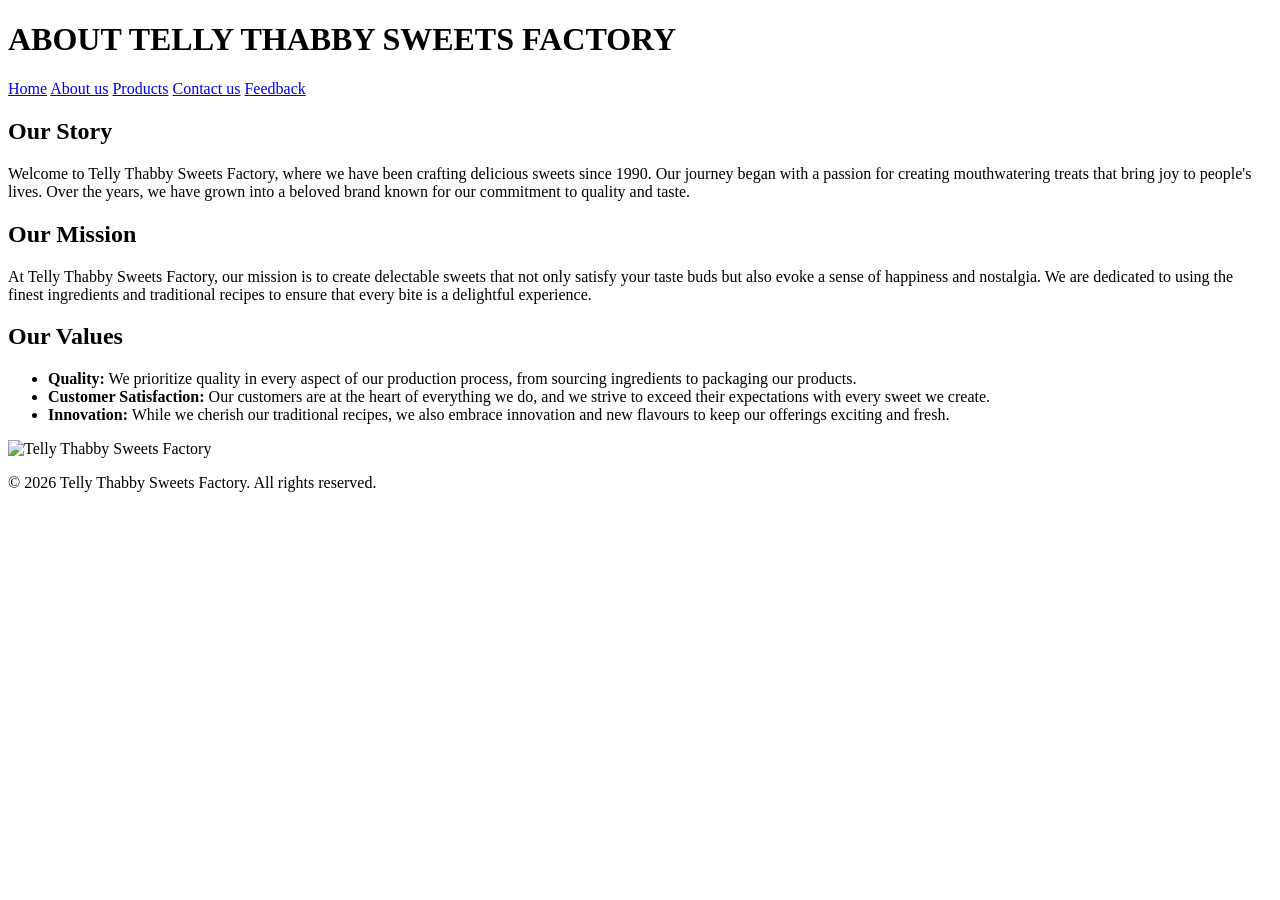
==== about.html @ 20fa4307 "Add files via upload" ====
<!DOCTYPE html>
<html lang="en">

<head>
    <meta charset="UTF-8">
    <meta name="viewport" content="width=device-width, initial-scale=1.0">
    <title>ABOUT US-TELLY THABBY SWEETS FACTORY</title>

    <link rel="stylesheet" href="../css/about.css">
</head>

<body>
    <header>
        <h1>ABOUT TELLY THABBY SWEETS FACTORY</h1>

        <nav>
            <a href="../index.html">Home</a>
            <a href="../pages/about.html">About us</a>
            <a href="../pages/products.html">Products</a>
            <a href="../pages/contactus.html">Contact us</a>
            <a href="../pages/feedback.html">Feedback</a>
        </nav>
    </header>

    <section>
        <h2>Our Story</h2>
        <p>Welcome to Telly Thabby Sweets Factory, where we have been crafting delicious sweets since 1990.
            Our journey began with a passion for creating mouthwatering treats that bring joy to people's lives.
            Over the years, we have grown into a beloved brand known for our commitment to quality and taste.
        </p>

        <h2>Our Mission</h2>
        <p>At Telly Thabby Sweets Factory, our mission is to create delectable sweets that not only satisfy your taste
            buds but also evoke a sense of happiness and nostalgia.
            We are dedicated to using the finest ingredients and traditional recipes to ensure that every bite is a
            delightful experience.
        </p>

        <h2>Our Values</h2>
        <ul>
            <li><strong>Quality:</strong> We prioritize quality in every aspect of our production process, from sourcing
                ingredients to packaging our products.</li>
            <li><strong>Customer Satisfaction:</strong> Our customers are at the heart of everything we do, and we
                strive to exceed their expectations with every sweet we create.</li>
            <li><strong>Innovation:</strong> While we cherish our traditional recipes, we also embrace innovation and
                new flavours to keep our offerings exciting and fresh.</li>
    </section>
    <section>
        <img src="../images/factory.jpg" alt="Telly Thabby Sweets Factory" class="factory-image">
    </section>

    <footer>
        <p>&copy; 2026 Telly Thabby Sweets Factory. All rights reserved.</p>
    </footer>

</body>

</html>
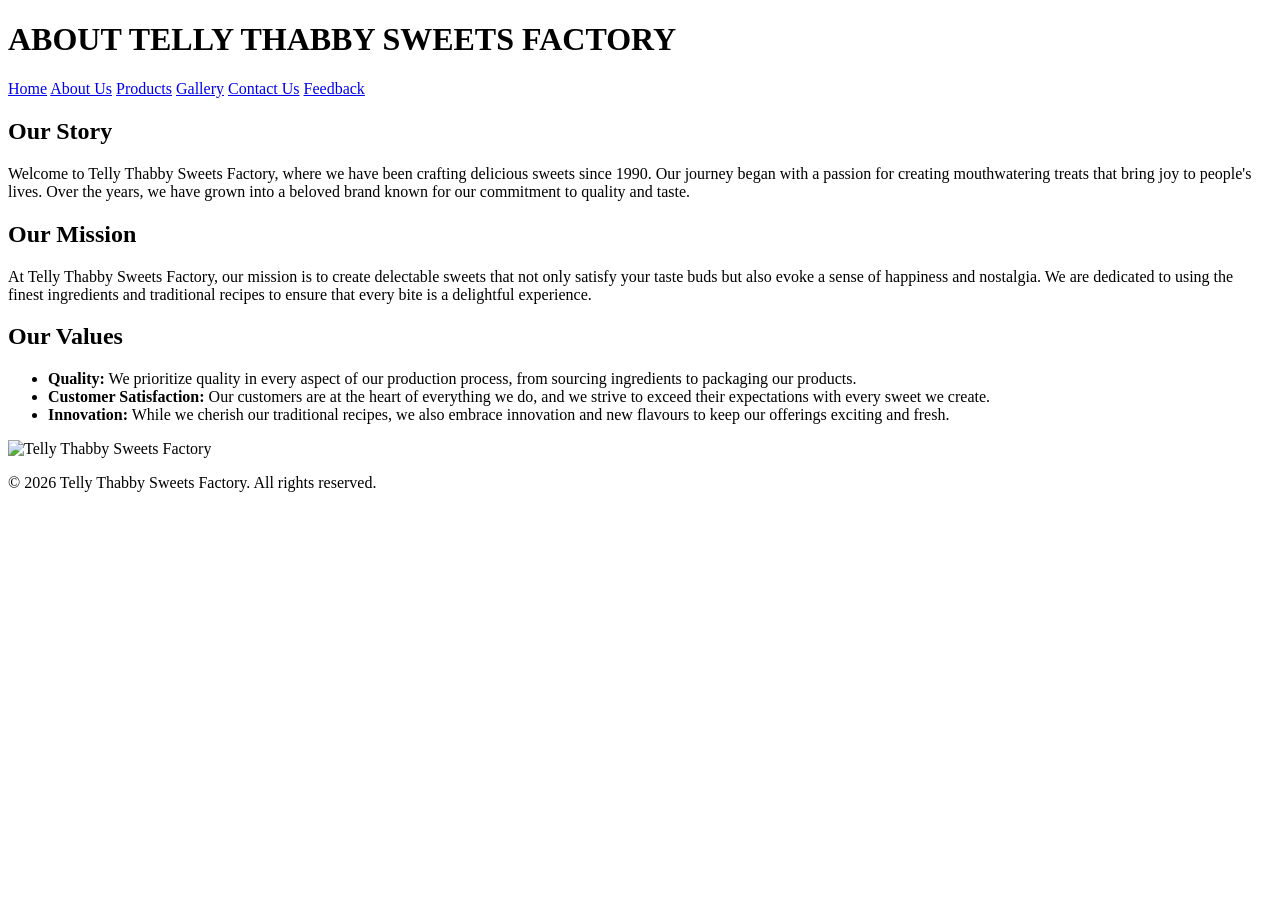
==== commit 5c500f02: "Update about.html" ====
--- a/about.html
+++ b/about.html
@@ -14,11 +14,12 @@
         <h1>ABOUT TELLY THABBY SWEETS FACTORY</h1>
 
         <nav>
-            <a href="../index.html">Home</a>
-            <a href="../pages/about.html">About us</a>
-            <a href="../pages/products.html">Products</a>
-            <a href="../pages/contactus.html">Contact us</a>
-            <a href="../pages/feedback.html">Feedback</a>
+            <a href="index.html">Home</a>
+            <a href="about.html">About Us</a>
+            <a href="products.html">Products</a>
+            <a href="gallery.html">Gallery</a>
+            <a href="contact.html">Contact Us</a>
+            <a href="feedback.html">Feedback</a>
         </nav>
     </header>
 
@@ -55,4 +56,4 @@
 
 </body>
 
-</html>+</html>
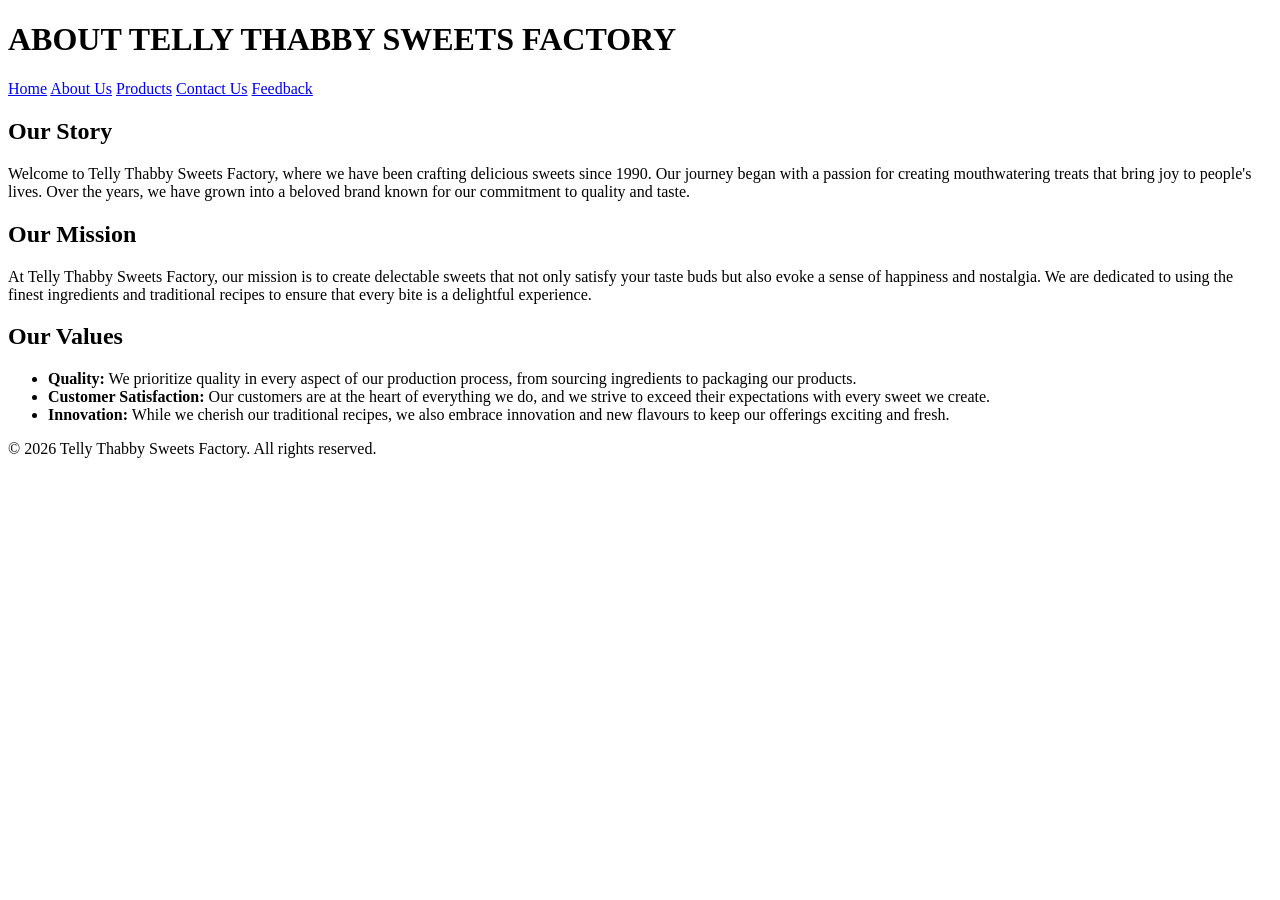
==== commit ba23e8b6: "Add files via upload" ====
--- a/about.html
+++ b/about.html
@@ -6,7 +6,7 @@
     <meta name="viewport" content="width=device-width, initial-scale=1.0">
     <title>ABOUT US-TELLY THABBY SWEETS FACTORY</title>
 
-    <link rel="stylesheet" href="../css/about.css">
+    <link rel="stylesheet" href="css/style.css">
 </head>
 
 <body>
@@ -14,12 +14,11 @@
         <h1>ABOUT TELLY THABBY SWEETS FACTORY</h1>
 
         <nav>
-            <a href="index.html">Home</a>
-            <a href="about.html">About Us</a>
-            <a href="products.html">Products</a>
-            <a href="gallery.html">Gallery</a>
-            <a href="contact.html">Contact Us</a>
-            <a href="feedback.html">Feedback</a>
+            <a href="./index.html">Home</a>
+            <a href="./about.html">About Us</a>
+            <a href="./products.html">Products</a>
+            <a href="./contact.html">Contact Us</a>
+            <a href="./feedback.html">Feedback</a>
         </nav>
     </header>
 
@@ -46,9 +45,6 @@
             <li><strong>Innovation:</strong> While we cherish our traditional recipes, we also embrace innovation and
                 new flavours to keep our offerings exciting and fresh.</li>
     </section>
-    <section>
-        <img src="../images/factory.jpg" alt="Telly Thabby Sweets Factory" class="factory-image">
-    </section>
 
     <footer>
         <p>&copy; 2026 Telly Thabby Sweets Factory. All rights reserved.</p>
@@ -56,4 +52,4 @@
 
 </body>
 
-</html>
+</html>
